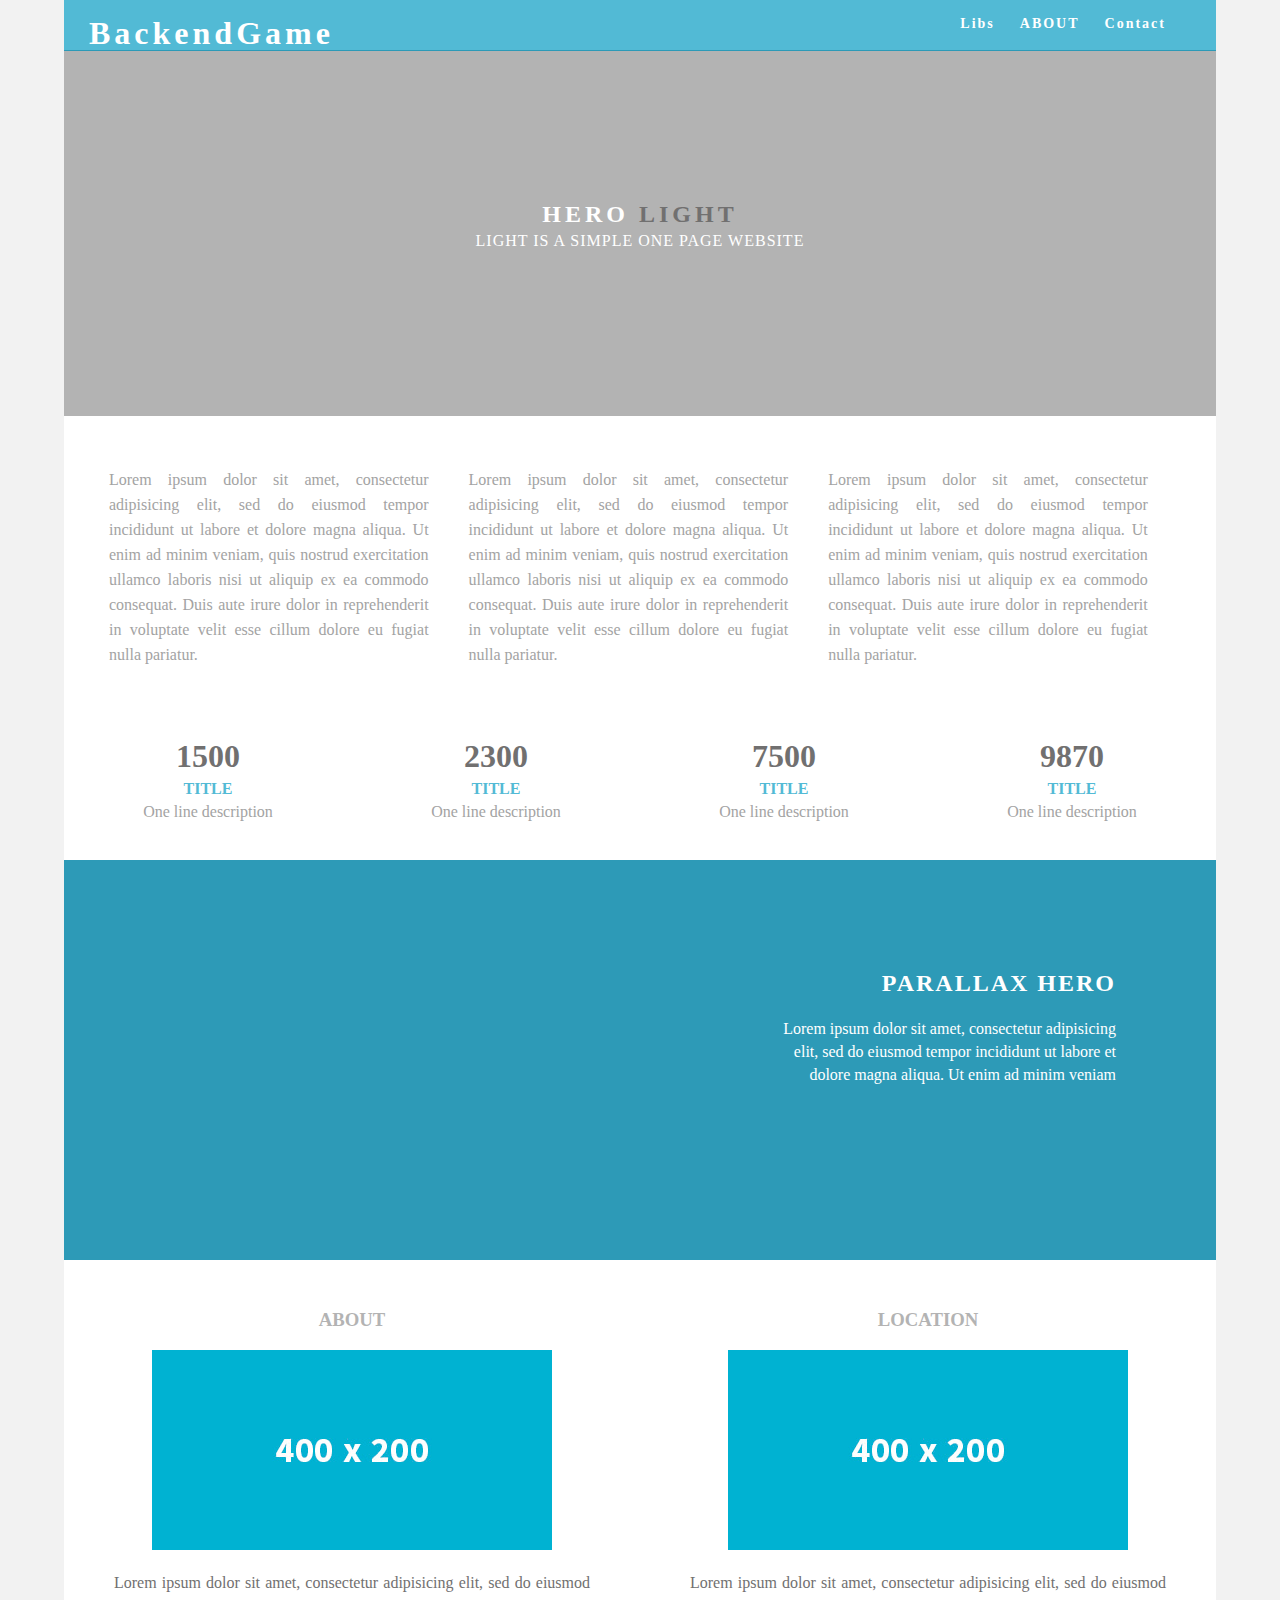
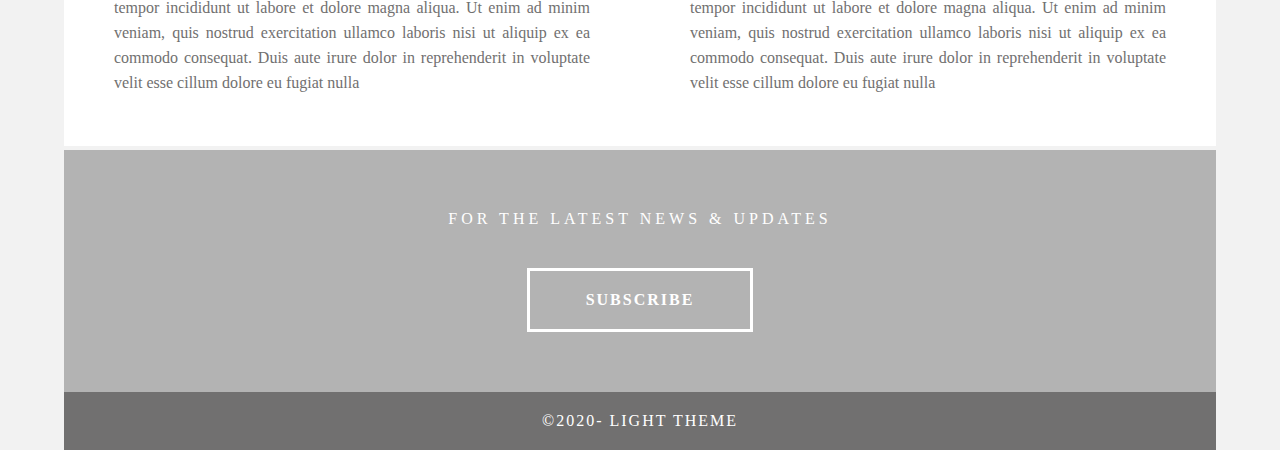
==== Test.html @ b953ede9 "Test" ====
<!doctype html>
<html lang="en-US">
<head>
<meta charset="utf-8">
<meta http-equiv="X-UA-Compatible" content="IE=edge">
<meta name="viewport" content="width=device-width, initial-scale=1">
<title>Light Theme</title>
<link href="css/singlePageTemplate.css" rel="stylesheet" type="text/css">
<script>var __adobewebfontsappname__="dreamweaver"</script>
<script src="http://use.edgefonts.net/source-sans-pro:n2:default.js" type="text/javascript"></script>

</head>
<body>
<!-- Main Container -->
<div class="container"> 
  <!-- Navigation -->
  <header> <a href="">
    <h1 class="logo">BackendGame</h1>
  </a>
    <nav>
      <ul>
        <li><a href="#hero">Libs</a></li>
        <li><a href="#about">ABOUT</a></li>
        <li> <a href="#contact">Contact</a></li>
      </ul>
    </nav>
  </header>
  <!-- Hero Section -->
  <section class="hero" id="hero">
    <h2 class="hero_header">HERO <span class="light">LIGHT</span></h2>
    <p class="tagline">Light is a simple one page website</p>
  </section>
  <!-- About Section -->
  <section class="about" id="about">
    <h2 class="hidden">About</h2>
    <p class="text_column">Lorem ipsum dolor sit amet, consectetur adipisicing elit, sed do eiusmod tempor incididunt ut labore et dolore magna aliqua. Ut enim ad minim veniam, quis nostrud exercitation ullamco laboris nisi ut aliquip ex ea commodo consequat. Duis aute irure dolor in reprehenderit in voluptate velit esse cillum dolore eu fugiat nulla pariatur. </p>
    <p class="text_column">Lorem ipsum dolor sit amet, consectetur adipisicing elit, sed do eiusmod tempor incididunt ut labore et dolore magna aliqua. Ut enim ad minim veniam, quis nostrud exercitation ullamco laboris nisi ut aliquip ex ea commodo consequat. Duis aute irure dolor in reprehenderit in voluptate velit esse cillum dolore eu fugiat nulla pariatur. </p>
    <p class="text_column">Lorem ipsum dolor sit amet, consectetur adipisicing elit, sed do eiusmod tempor incididunt ut labore et dolore magna aliqua. Ut enim ad minim veniam, quis nostrud exercitation ullamco laboris nisi ut aliquip ex ea commodo consequat. Duis aute irure dolor in reprehenderit in voluptate velit esse cillum dolore eu fugiat nulla pariatur. </p>
  </section>
  <!-- Stats Gallery Section -->
  <div class="gallery">
    <div class="thumbnail">
      <h1 class="stats">1500</h1>
      <h4>TITLE</h4>
      <p>One line description</p>
    </div>
    <div class="thumbnail">
      <h1 class="stats">2300</h1>
      <h4>TITLE</h4>
      <p>One line description</p>
    </div>
    <div class="thumbnail">
      <h1 class="stats">7500</h1>
      <h4>TITLE</h4>
      <p>One line description</p>
    </div>
    <div class="thumbnail">
      <h1 class="stats">9870</h1>
      <h4>TITLE</h4>
      <p>One line description</p>
    </div>
  </div>
  <!-- Parallax Section -->
  <section class="banner">
    <h2 class="parallax">PARALLAX HERO</h2>
    <p class="parallax_description">Lorem ipsum dolor sit amet, consectetur adipisicing elit, sed do eiusmod tempor incididunt ut labore et dolore magna aliqua. Ut enim ad minim veniam</p>
  </section>
  <!-- More Info Section -->
  <footer>
    <article class="footer_column">
      <h3>ABOUT</h3>
      <img src="images/placeholder.jpg" alt="" width="400" height="200" class="cards"/>
      <p>Lorem ipsum dolor sit amet, consectetur adipisicing elit, sed do eiusmod tempor incididunt ut labore et dolore magna aliqua. Ut enim ad minim veniam, quis nostrud exercitation ullamco laboris nisi ut aliquip ex ea commodo consequat. Duis aute irure dolor in reprehenderit in voluptate velit esse cillum dolore eu fugiat nulla </p>
    </article>
    <article class="footer_column">
      <h3>LOCATION</h3>
      <img src="images/placeholder.jpg" alt="" width="400" height="200" class="cards"/>
      <p>Lorem ipsum dolor sit amet, consectetur adipisicing elit, sed do eiusmod tempor incididunt ut labore et dolore magna aliqua. Ut enim ad minim veniam, quis nostrud exercitation ullamco laboris nisi ut aliquip ex ea commodo consequat. Duis aute irure dolor in reprehenderit in voluptate velit esse cillum dolore eu fugiat nulla </p>
    </article>
  </footer>
  <!-- Footer Section -->
  <section class="footer_banner" id="contact">
    <h2 class="hidden">Footer Banner Section </h2>
    <p class="hero_header">FOR THE LATEST NEWS &amp; UPDATES</p>
    <div class="button">subscribe</div>
  </section>
  <!-- Copyrights Section -->
  <div class="copyright">&copy;2020- <strong>Light Theme</strong></div>
</div>
<!-- Main Container Ends -->
</body>
</html>
---- css/singlePageTemplate.css ----
@charset "UTF-8";
/* Body */
body {
	font-family: source-sans-pro;
	background-color: #f2f2f2;
	margin-top: 0px;
	margin-right: 0px;
	margin-bottom: 0px;
	margin-left: 0px;
	font-style: normal;
	font-weight: 200;
}
/* Container */
.container {
	width: 90%;
	margin-left: auto;
	margin-right: auto;
	height: 1000px;
	background-color: #FFFFFF;
}
/* Navigation */
header {
	width: 100%;
	height: 5%;
	background-color: #52bad5;
	border-bottom: 1px solid #2C9AB7;
}
.logo {
	color: #fff;
	font-weight: bold;
	text-align: undefined;
	width: 10%;
	float: left;
	margin-top: 15px;
	margin-left: 25px;
	letter-spacing: 4px;
}
nav {
	float: right;
	width: 50%;
	text-align: right;
	margin-right: 25px;
}
header nav ul {
	list-style: none;
	float: right;
}
nav ul li {
	float: left;
	color: #FFFFFF;
	font-size: 14px;
	text-align: left;
	margin-right: 25px;
	letter-spacing: 2px;
	font-weight: bold;
	transition: all 0.3s linear;
}
ul li a {
	color: #FFFFFF;
	text-decoration: none;
}
ul li:hover a {
	color: #2C9AB7;
}
.hero_header {
	color: #FFFFFF;
	text-align: center;
	margin-top: 0px;
	margin-right: 0px;
	margin-bottom: 0px;
	margin-left: 0px;
	letter-spacing: 4px;
}
/* Hero Section */
.hero {
	background-color: #B3B3B3;
	padding-top: 150px;
	padding-bottom: 150px;
}
.light {
	font-weight: bold;
	color: #717070;
}
.tagline {
	text-align: center;
	color: #FFFFFF;
	margin-top: 4px;
	font-weight: lighter;
	text-transform: uppercase;
	letter-spacing: 1px;
}
/* About Section */
.text_column {
	width: 29%;
	text-align: justify;
	font-weight: lighter;
	line-height: 25px;
	float: left;
	padding-left: 20px;
	padding-right: 20px;
	color: #A3A3A3;
}
.about {
	padding-left: 25px;
	padding-right: 25px;
	padding-top: 35px;
	display: inline-block;
	background-color: #FFFFFF;
	margin-top: 0px;
}
/* Stats Gallery */
.stats {
	color: #717070;
	margin-bottom: 5px;
}
.gallery {
	clear: both;
	display: inline-block;
	width: 100%;
	background-color: #FFFFFF;
	/* [disabled]min-width: 400px;
*/
	padding-bottom: 35px;
	padding-top: 0px;
	margin-top: -5px;
	margin-bottom: 0px;
}
.thumbnail {
	width: 25%;
	text-align: center;
	float: left;
	margin-top: 35px;
}
.gallery .thumbnail h4 {
	margin-top: 5px;
	margin-right: 5px;
	margin-bottom: 5px;
	margin-left: 5px;
	color: #52BAD5;
}
.gallery .thumbnail p {
	margin-top: 0px;
	margin-right: 0px;
	margin-bottom: 0px;
	margin-left: 0px;
	color: #A3A3A3;
}
/* Parallax Section */
.banner {
	background-color: #2D9AB7;
	background-image: url(../images/parallax.png);
	height: 400px;
	background-attachment: fixed;
	background-size: cover;
	background-repeat: no-repeat;
}
.parallax {
	color: #FFFFFF;
	text-align: right;
	padding-right: 100px;
	padding-top: 110px;
	letter-spacing: 2px;
	margin-top: 0px;
}
.parallax_description {
	color: #FFFFFF;
	text-align: right;
	padding-right: 100px;
	width: 30%;
	float: right;
	font-weight: lighter;
	line-height: 23px;
	margin-top: 0px;
	margin-right: 0px;
	margin-bottom: 0px;
	margin-left: 0px;
}
/* More info */
footer {
	background-color: #FFFFFF;
	padding-bottom: 35px;
}
.footer_column {
	width: 50%;
	text-align: center;
	padding-top: 30px;
	float: left;
}
footer .footer_column h3 {
	color: #B3B3B3;
	text-align: center;
}
footer .footer_column p {
	color: #717070;
	background-color: #FFFFFF;
}
.cards {
	width: 100%;
	height: auto;
	max-width: 400px;
	max-height: 200px;
}
footer .footer_column p {
	padding-left: 30px;
	padding-right: 30px;
	text-align: justify;
	line-height: 25px;
	font-weight: lighter;
	margin-left: 20px;
	margin-right: 20px;
}
.button {
	width: 200px;
	margin-top: 40px;
	margin-right: auto;
	margin-bottom: auto;
	margin-left: auto;
	padding-top: 20px;
	padding-right: 10px;
	padding-bottom: 20px;
	padding-left: 10px;
	text-align: center;
	vertical-align: middle;
	border-radius: 0px;
	text-transform: uppercase;
	font-weight: bold;
	letter-spacing: 2px;
	border: 3px solid #FFFFFF;
	color: #FFFFFF;
	transition: all 0.3s linear;
}
.button:hover {
	background-color: #FEFEFE;
	color: #C4C4C4;
	cursor: pointer;
}
.copyright {
	text-align: center;
	padding-top: 20px;
	padding-bottom: 20px;
	background-color: #717070;
	color: #FFFFFF;
	text-transform: uppercase;
	font-weight: lighter;
	letter-spacing: 2px;
	border-top-width: 2px;
}
.footer_banner {
	background-color: #B3B3B3;
	padding-top: 60px;
	padding-bottom: 60PX;
	margin-bottom: 0px;
	background-image: url(../images/pattern.png);
	background-repeat: repeat;
}
footer {
	display: inline-block;
}
.hidden {
	display: none;
}

/* Mobile */
@media (max-width: 320px) {
.logo {
	width: 100%;
	text-align: center;
	margin-top: 13px;
	margin-right: 0px;
	margin-bottom: 0px;
	margin-left: 0px;
}
.container header nav {
	margin-top: 0px;
	margin-right: 0px;
	margin-bottom: 0px;
	margin-left: 0px;
	width: 100%;
	float: none;
	display: none;
}
header nav ul {
}
nav ul li {
	margin-top: 0px;
	margin-right: 0px;
	margin-bottom: 0px;
	margin-left: 0px;
	width: 100%;
	text-align: center;
}
.text_column {
	width: 100%;
	text-align: justify;
	padding-top: 0px;
	padding-right: 0px;
	padding-bottom: 0px;
	padding-left: 0px;
}
.thumbnail {
	width: 100%;
}
.footer_column {
	width: 100%;
	margin-top: 0px;
}
.parallax {
	text-align: center;
	margin-top: 0px;
	margin-right: 0px;
	margin-bottom: 0px;
	margin-left: 0px;
	padding-top: 40%;
	padding-right: 0px;
	padding-bottom: 0px;
	padding-left: 0px;
	width: 100%;
	font-size: 18px;
}
.parallax_description {
	padding-top: 0px;
	padding-right: 0px;
	padding-bottom: 0px;
	padding-left: 0px;
	width: 90%;
	margin-top: 25px;
	margin-right: 0px;
	margin-bottom: 0px;
	margin-left: 12px;
	float: none;
	text-align: center;
}
.banner {
	background-color: #2D9AB7;
	background-image: none;
}
.tagline {
	margin-top: 20px;
	line-height: 22px;
}
.hero_header {
	padding-left: 10px;
	padding-right: 10px;
	line-height: 22px;
	text-align: center;
}
}

/* Small Tablets */
@media (min-width: 321px)and (max-width: 767px) {
.logo {
	width: 100%;
	text-align: center;
	margin-top: 13px;
	margin-right: 0px;
	margin-bottom: 0px;
	margin-left: 0px;
	color: #043745;
}
.container header nav {
	margin-top: 0px;
	margin-right: 0px;
	margin-bottom: 0px;
	margin-left: 0px;
	width: 100%;
	float: none;
	overflow: auto;
	display: inline-block;
	background: #52bad5;
}
header nav ul {
	padding: 0px;
	float: none;
}
nav ul li {
	margin-top: 0px;
	margin-right: 0px;
	margin-bottom: 0px;
	margin-left: 0px;
	width: 100%;
	text-align: center;
	padding-top: 8px;
	padding-bottom: 8px;
}
.text_column {
	width: 100%;
	text-align: left;
	padding-top: 0px;
	padding-right: 0px;
	padding-bottom: 0px;
	padding-left: 0px;
}
.thumbnail {
	width: 100%;
}
.footer_column {
	width: 100%;
	margin-top: 0px;
}
.parallax {
	text-align: center;
	margin-top: 0px;
	margin-right: 0px;
	margin-bottom: 0px;
	margin-left: 0px;
	padding-top: 40%;
	padding-right: 0px;
	padding-bottom: 0px;
	padding-left: 0px;
	width: 100%;
	font-size: 18px;
}
.parallax_description {
	padding-top: 0px;
	padding-right: 0px;
	padding-bottom: 0px;
	padding-left: 0px;
	margin-top: 30%;
	margin-right: 0px;
	margin-bottom: 0px;
	margin-left: 0px;
	float: none;
	width: 100%;
	text-align: center;
}
.thumbnail {
	width: 50%;
}
.parallax {
	margin-top: 0px;
	margin-right: 0px;
	margin-bottom: 0px;
	margin-left: 0px;
	padding-right: 0px;
	padding-bottom: 0px;
	padding-left: 0px;
	padding-top: 20%;
}
.parallax_description {
	margin-top: 0px;
	margin-right: 0px;
	margin-bottom: 0px;
	margin-left: 0px;
	width: 100%;
	padding-top: 30px;
}
.banner {
	padding-left: 20px;
	padding-right: 20px;
}
.footer_column {
	width: 100%;
}
}

/* Small Desktops */
@media (min-width: 768px) and (max-width: 1096px) {
.text_column {
	width: 100%;
}
.thumbnail {
	width: 50%;
}
.text_column {
	width: 100%;
	margin-top: 0px;
	margin-right: 0px;
	margin-bottom: 0px;
	margin-left: 0px;
	padding-top: 0px;
	padding-right: 0px;
	padding-bottom: 0px;
	padding-left: 0px;
}
.banner {
	margin-top: 0px;
	padding-top: 0px;
}
}
.Richard {
}
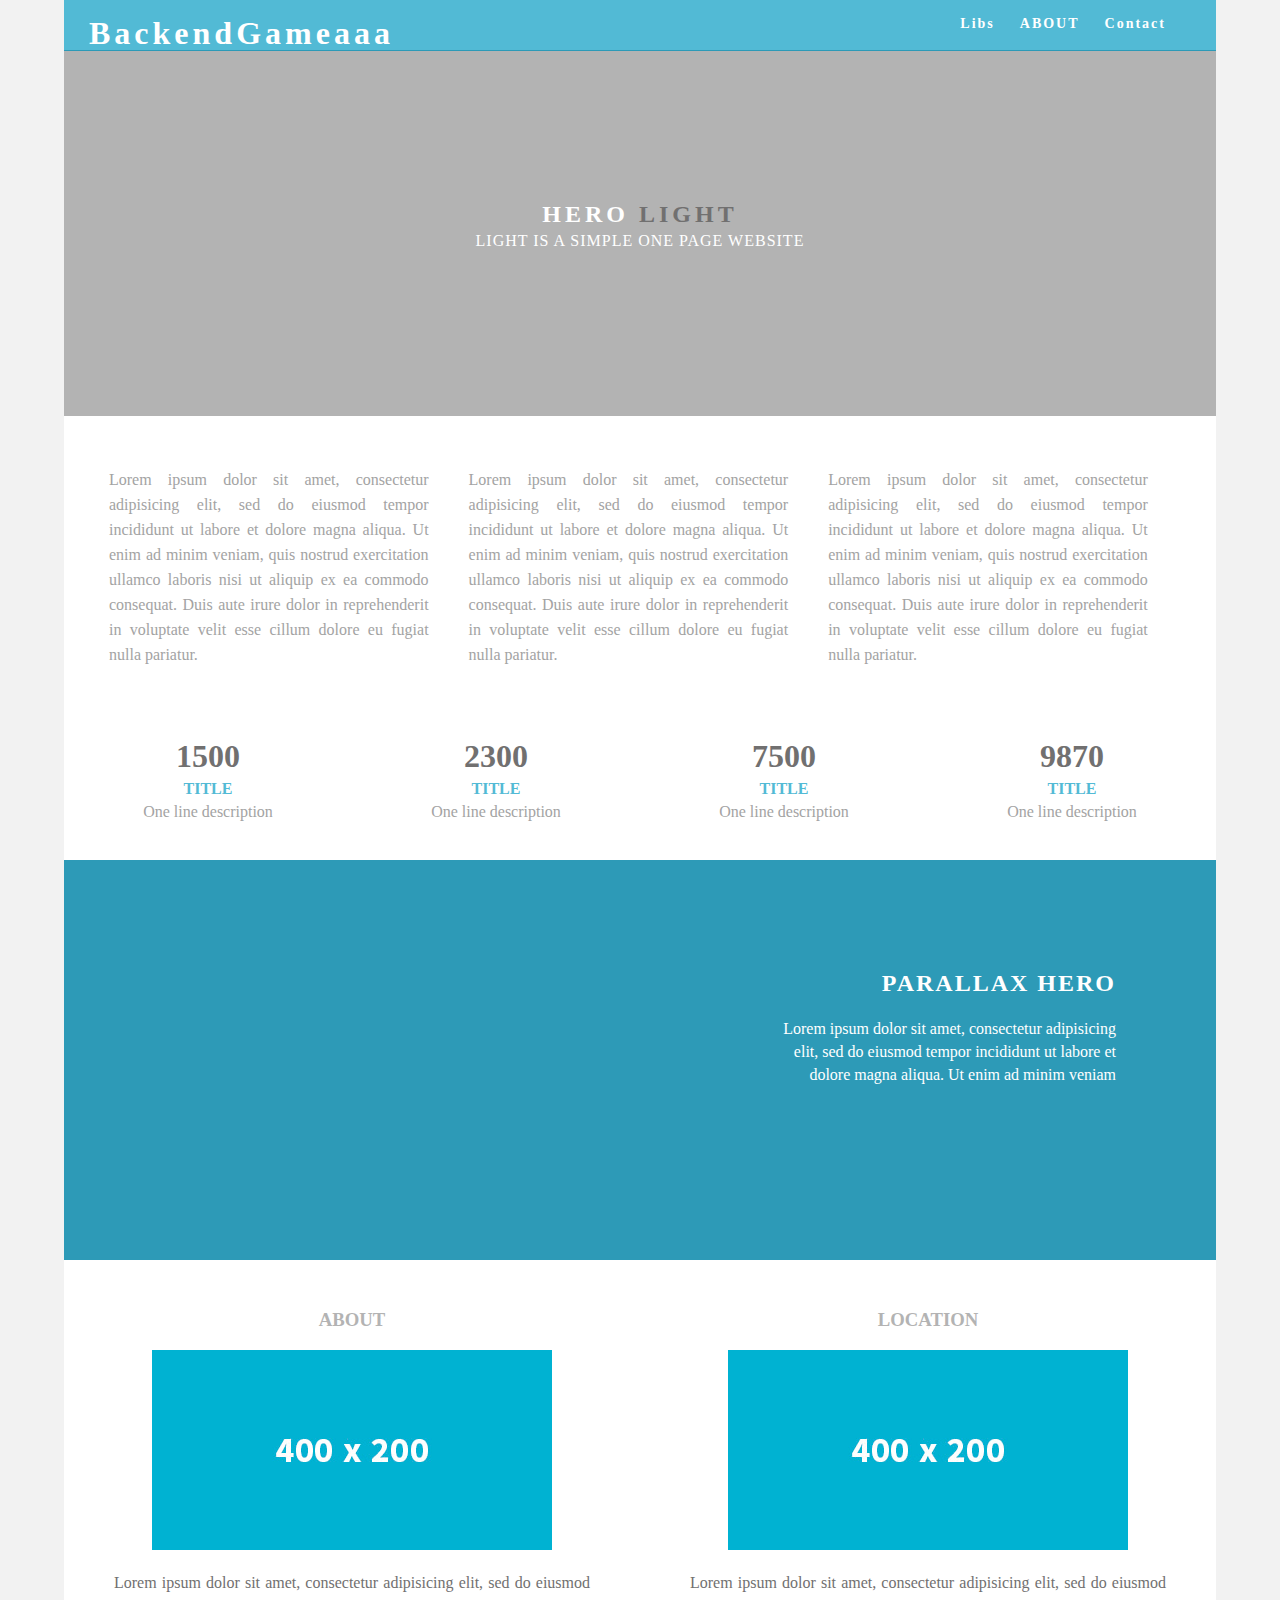
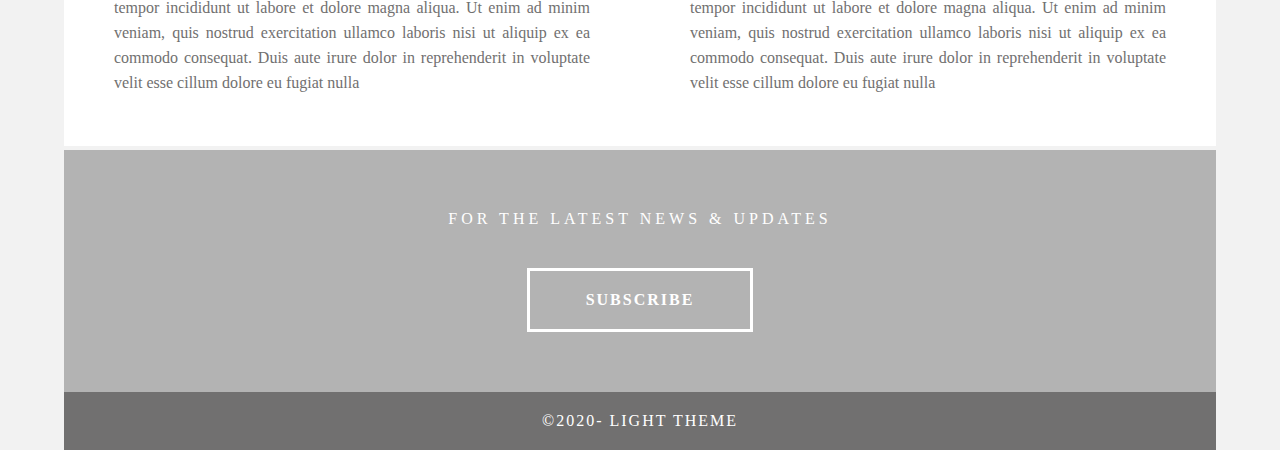
==== commit b9b3b75e: "Update Test.html" ====
--- a/Test.html
+++ b/Test.html
@@ -15,7 +15,7 @@
 <div class="container"> 
   <!-- Navigation -->
   <header> <a href="">
-    <h1 class="logo">BackendGame</h1>
+    <h1 class="logo">BackendGameaaa</h1>
   </a>
     <nav>
       <ul>
